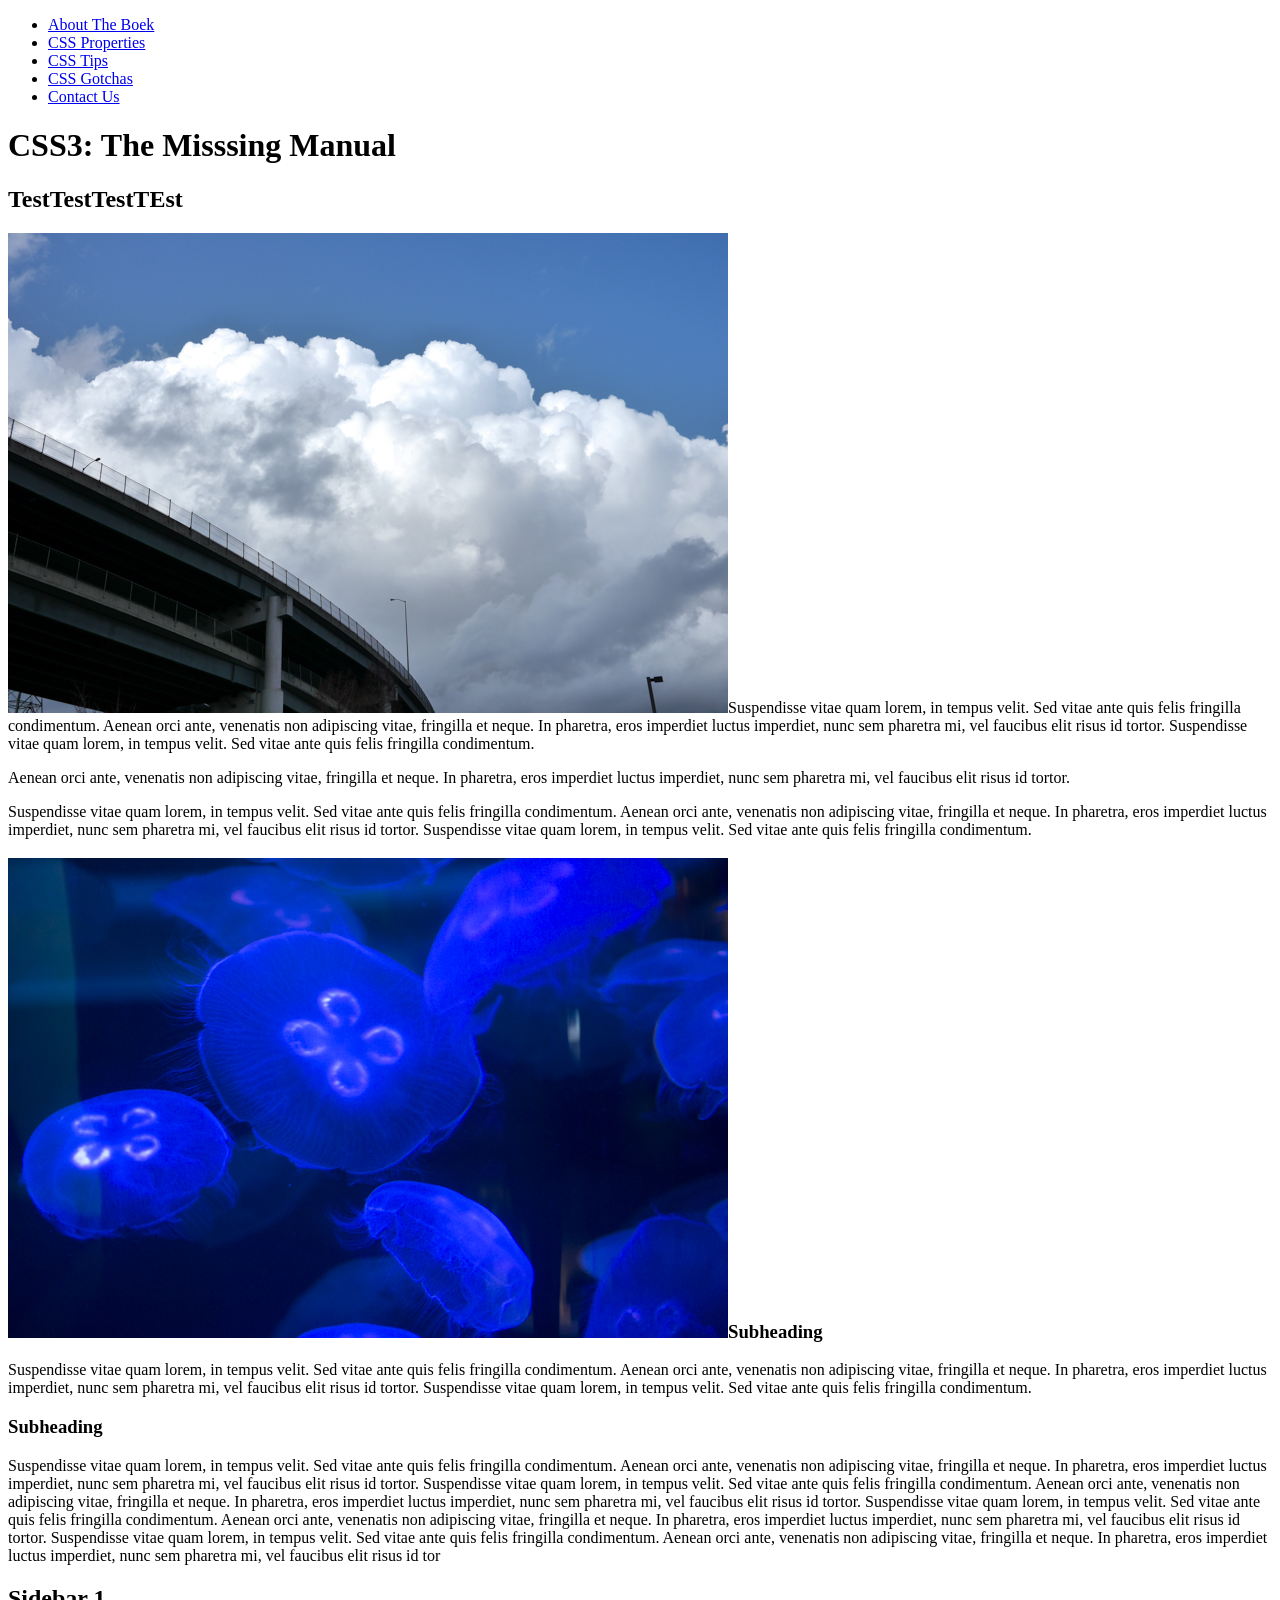
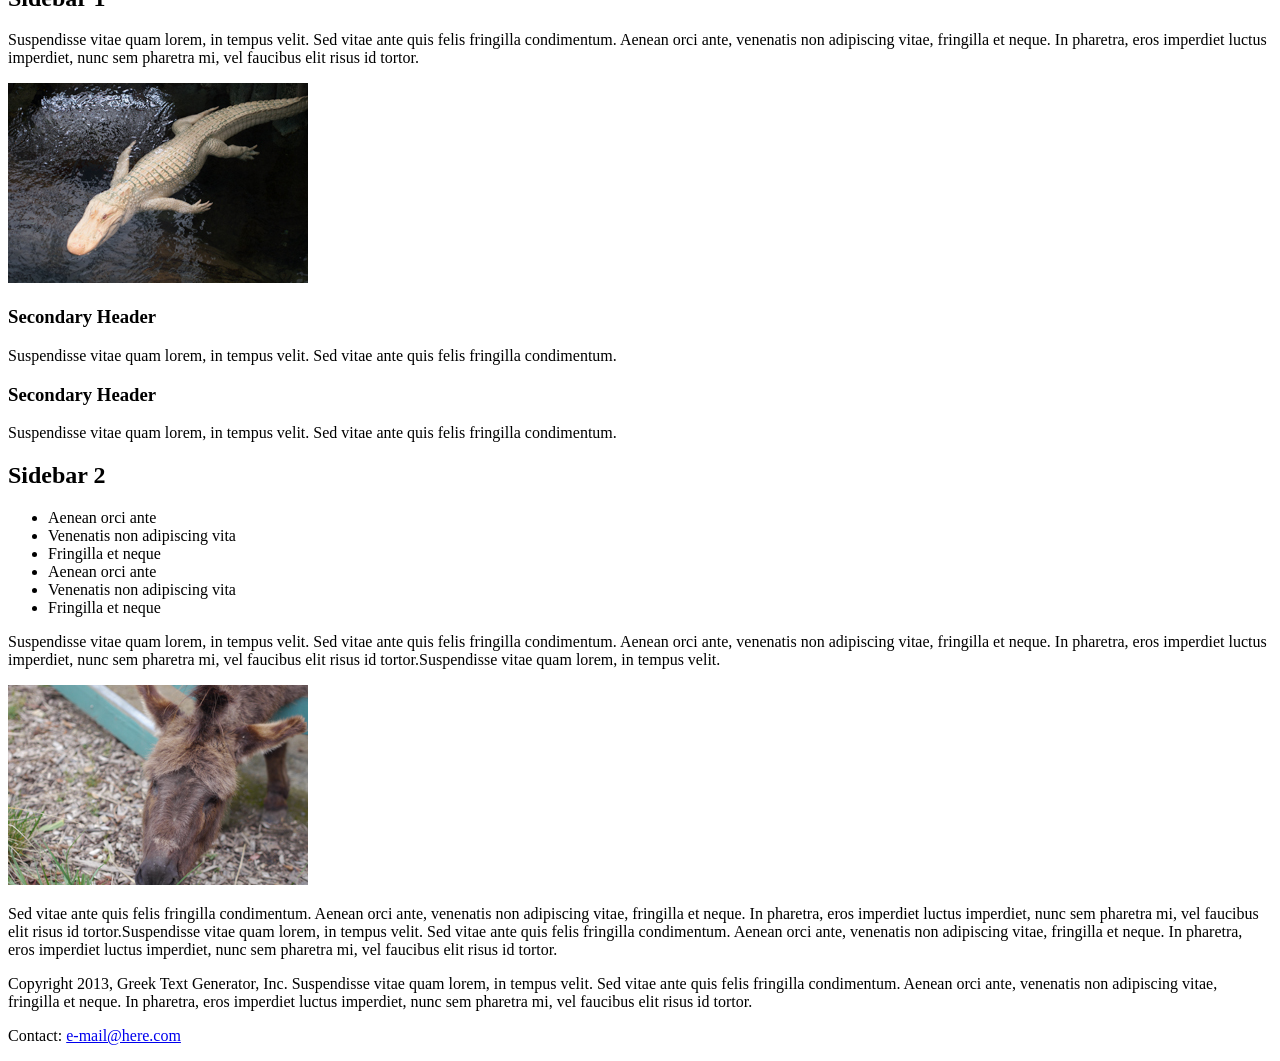
==== index.html @ ec8433b7 "test" ====
<!DOCTYPE html>
<html>
  <head>
    <meta charset="UTF-8" />
    <meta name="vviewport" content="width=device-width" />
    <title>Demo-site DWW2</title>
    <link href="sstyles.css" rel="stylesheet" />
  </head>

  <body>
    <div class="pageWrapper">
      <header>
        <nav class="clear">
          <ul>
            <li><a href="#">About The Boek</a></li>
            <li><a href="#">CSS Properties</a></li>
            <li><a href="#">CSS Tips</a></li>
            <li><a href="#">CSS Gotchas</a></li>
            <li><a href="#">Contact Us</a></li>
          </ul>
        </nav>
        <h1>CSS3: The Misssing Manual</h1>
      </header>
      <div class="contentWrapper">
        <div class="columnWrapper">
          <!-- main content goes here -->
          <article class="main">
            <h2>TestTestTestTEst</h2>
            <p>
              <img
                src="imgs/clouds.jpg"
                alt="Clouds"
                class="half right"
              />Suspendisse vitae quam lorem, in tempus velit. Sed vitae ante
              quis felis fringilla condimentum. Aenean orci ante, venenatis non
              adipiscing vitae, fringilla et neque. In pharetra, eros imperdiet
              luctus imperdiet, nunc sem pharetra mi, vel faucibus elit risus id
              tortor. Suspendisse vitae quam lorem, in tempus velit. Sed vitae
              ante quis felis fringilla condimentum.
            </p>
            <p>
              Aenean orci ante, venenatis non adipiscing vitae, fringilla et
              neque. In pharetra, eros imperdiet luctus imperdiet, nunc sem
              pharetra mi, vel faucibus elit risus id tortor.
            </p>
            <p>
              Suspendisse vitae quam lorem, in tempus velit. Sed vitae ante quis
              felis fringilla condimentum. Aenean orci ante, venenatis non
              adipiscing vitae, fringilla et neque. In pharetra, eros imperdiet
              luctus imperdiet, nunc sem pharetra mi, vel faucibus elit risus id
              tortor. Suspendisse vitae quam lorem, in tempus velit. Sed vitae
              ante quis felis fringilla condimentum.
            </p>
            <h3>
              <img
                src="imgs/jellyfish.jpg"
                alt="Jellyfish"
                class="half left"
              />Subheading
            </h3>
            <p>
              Suspendisse vitae quam lorem, in tempus velit. Sed vitae ante quis
              felis fringilla condimentum. Aenean orci ante, venenatis non
              adipiscing vitae, fringilla et neque. In pharetra, eros imperdiet
              luctus imperdiet, nunc sem pharetra mi, vel faucibus elit risus id
              tortor. Suspendisse vitae quam lorem, in tempus velit. Sed vitae
              ante quis felis fringilla condimentum.
            </p>
            <h3>Subheading</h3>
            <p>
              Suspendisse vitae quam lorem, in tempus velit. Sed vitae ante quis
              felis fringilla condimentum. Aenean orci ante, venenatis non
              adipiscing vitae, fringilla et neque. In pharetra, eros imperdiet
              luctus imperdiet, nunc sem pharetra mi, vel faucibus elit risus id
              tortor. Suspendisse vitae quam lorem, in tempus velit. Sed vitae
              ante quis felis fringilla condimentum. Aenean orci ante, venenatis
              non adipiscing vitae, fringilla et neque. In pharetra, eros
              imperdiet luctus imperdiet, nunc sem pharetra mi, vel faucibus
              elit risus id tortor. Suspendisse vitae quam lorem, in tempus
              velit. Sed vitae ante quis felis fringilla condimentum. Aenean
              orci ante, venenatis non adipiscing vitae, fringilla et neque. In
              pharetra, eros imperdiet luctus imperdiet, nunc sem pharetra mi,
              vel faucibus elit risus id tortor. Suspendisse vitae quam lorem,
              in tempus velit. Sed vitae ante quis felis fringilla condimentum.
              Aenean orci ante, venenatis non adipiscing vitae, fringilla et
              neque. In pharetra, eros imperdiet luctus imperdiet, nunc sem
              pharetra mi, vel faucibus elit risus id tor
            </p>
          </article>
          <!-- first sidebar goes here -->
          <aside class="sidebar1">
            <h2>Sidebar 1</h2>
            <p>
              Suspendisse vitae quam lorem, in tempus velit. Sed vitae ante quis
              felis fringilla condimentum. Aenean orci ante, venenatis non
              adipiscing vitae, fringilla et neque. In pharetra, eros imperdiet
              luctus imperdiet, nunc sem pharetra mi, vel faucibus elit risus id
              tortor.
            </p>
            <p>
              <img src="imgs/gator.jpg" alt="Gator" width="300" height="200" />
            </p>
            <h3>Secondary Header</h3>
            <p>
              Suspendisse vitae quam lorem, in tempus velit. Sed vitae ante quis
              felis fringilla condimentum.
            </p>
            <h3>Secondary Header</h3>
            <p>
              Suspendisse vitae quam lorem, in tempus velit. Sed vitae ante quis
              felis fringilla condimentum.
            </p>
          </aside>
        </div>
        <!-- second sidebar goes here -->
        <aside class="sidebar2">
          <h2>Sidebar 2</h2>
          <ul>
            <li>Aenean orci ante</li>
            <li>Venenatis non adipiscing vita</li>
            <li>Fringilla et neque</li>
            <li>Aenean orci ante</li>
            <li>Venenatis non adipiscing vita</li>
            <li>Fringilla et neque</li>
          </ul>
          <p>
            Suspendisse vitae quam lorem, in tempus velit. Sed vitae ante quis
            felis fringilla condimentum. Aenean orci ante, venenatis non
            adipiscing vitae, fringilla et neque. In pharetra, eros imperdiet
            luctus imperdiet, nunc sem pharetra mi, vel faucibus elit risus id
            tortor.Suspendisse vitae quam lorem, in tempus velit.
          </p>
          <p><img src="imgs/mule.jpg" alt="Mule" /></p>
          <p>
            Sed vitae ante quis felis fringilla condimentum. Aenean orci ante,
            venenatis non adipiscing vitae, fringilla et neque. In pharetra,
            eros imperdiet luctus imperdiet, nunc sem pharetra mi, vel faucibus
            elit risus id tortor.Suspendisse vitae quam lorem, in tempus velit.
            Sed vitae ante quis felis fringilla condimentum. Aenean orci ante,
            venenatis non adipiscing vitae, fringilla et neque. In pharetra,
            eros imperdiet luctus imperdiet, nunc sem pharetra mi, vel faucibus
            elit risus id tortor.
          </p>
        </aside>
      </div>
      <footer>
        <p>
          Copyright 2013, Greek Text Generator, Inc. Suspendisse vitae quam
          lorem, in tempus velit. Sed vitae ante quis felis fringilla
          condimentum. Aenean orci ante, venenatis non adipiscing vitae,
          fringilla et neque. In pharetra, eros imperdiet luctus imperdiet, nunc
          sem pharetra mi, vel faucibus elit risus id tortor.
        </p>
        <p>Contact: <a href="mailto:nobody@nowhere.com">e-mail@here.com</a></p>
      </footer>
    </div>
  </body>
</html>
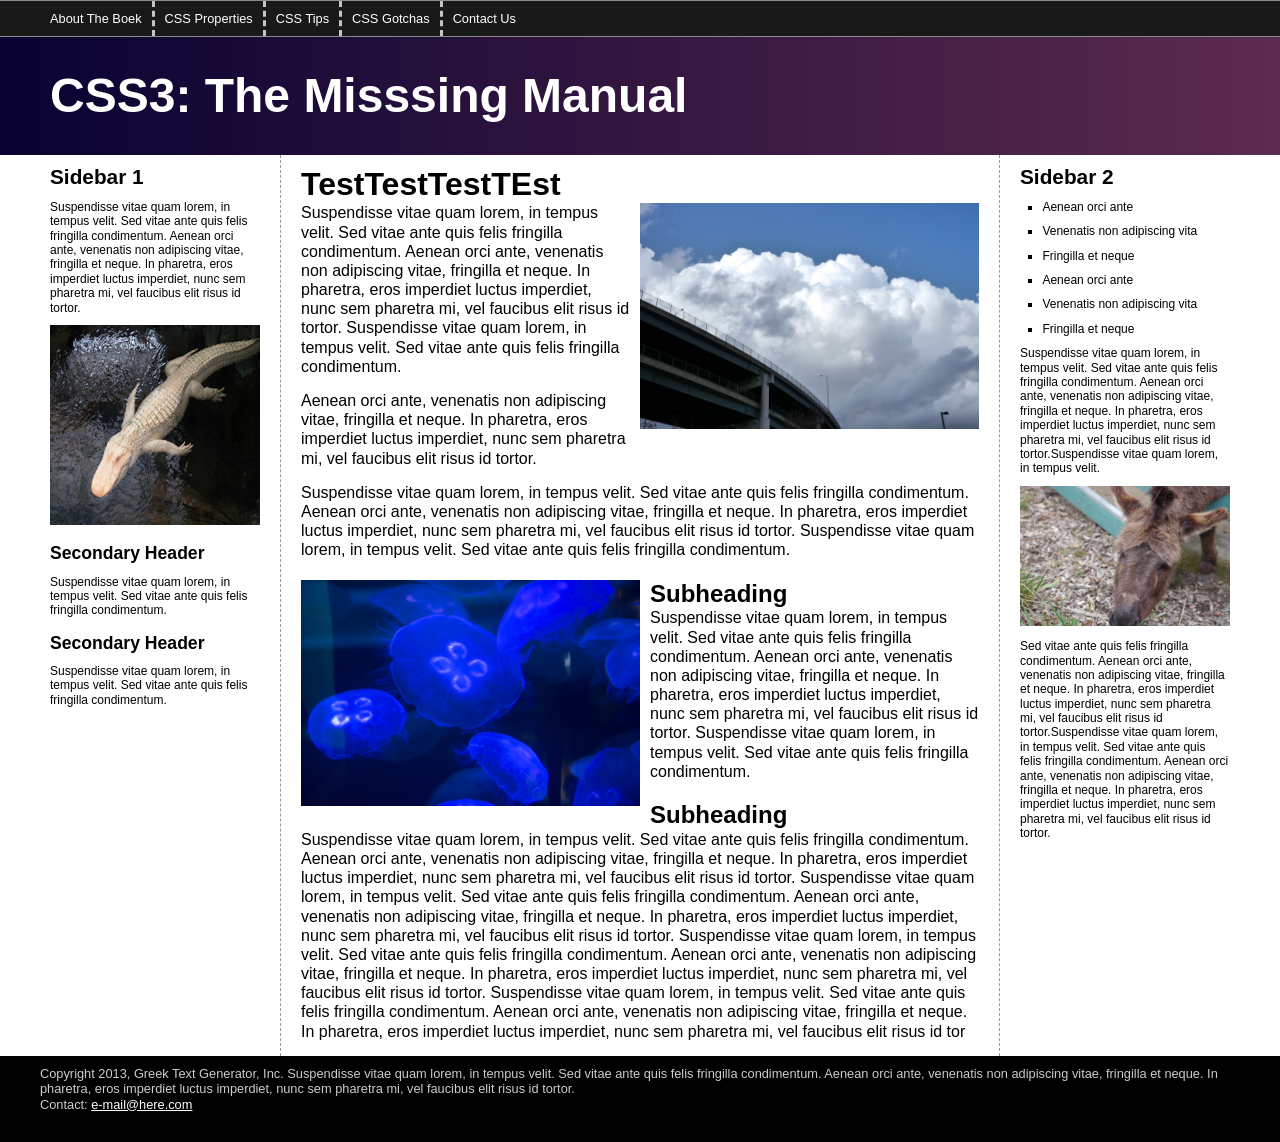
==== commit b2318c5a: "csstylewijziging" ====
--- a/index.html
+++ b/index.html
@@ -4,7 +4,7 @@
     <meta charset="UTF-8" />
     <meta name="vviewport" content="width=device-width" />
     <title>Demo-site DWW2</title>
-    <link href="sstyles.css" rel="stylesheet" />
+    <link href="styles.css" rel="stylesheet" />
   </head>
 
   <body>
--- a/styles.css
+++ b/styles.css
@@ -0,0 +1,310 @@
+/* reset browser styles */
+html,
+body,
+div,
+span,
+object,
+iframe,
+h1,
+h2,
+h3,
+h4,
+h5,
+h6,
+p,
+blockquote,
+pre,
+a,
+abbr,
+acronym,
+address,
+big,
+cite,
+code,
+del,
+dfn,
+em,
+img,
+ins,
+kbd,
+q,
+s,
+samp,
+small,
+strike,
+strong,
+sub,
+sup,
+tt,
+var,
+b,
+u,
+i,
+center,
+dl,
+dt,
+dd,
+ol,
+ul,
+li,
+fieldset,
+form,
+label,
+legend,
+table,
+caption,
+tbody,
+tfoot,
+thead,
+tr,
+th,
+td,
+article,
+aside,
+canvas,
+details,
+embed,
+figure,
+figcaption,
+footer,
+header,
+hgroup,
+menu,
+nav,
+output,
+ruby,
+section,
+summary,
+time,
+mark,
+audio,
+video {
+  margin: 0;
+  padding: 0;
+  border: 0;
+  font-size: 100%;
+  vertical-align: baseline;
+}
+article,
+aside,
+details,
+figcaption,
+figure,
+footer,
+header,
+hgroup,
+menu,
+nav,
+section {
+  display: block;
+}
+body {
+  line-height: 1.2;
+}
+ol {
+  padding-left: 1.4em;
+  list-style: decimal;
+}
+ul {
+  padding-left: 1.4em;
+  list-style: square;
+}
+table {
+  border-collapse: collapse;
+  border-spacing: 0;
+}
+/* end reset browser styles */
+
+.clear:after {
+  content: " ";
+  display: table;
+  clear: both;
+}
+
+.clear {
+  zoom: 1;
+}
+
+body {
+  font-family: "Helvetica Neue", Helvetica, Arial, sans-serif;
+}
+
+header {
+  background-color: rgb(93, 43, 78);
+  background-image: -webkit-linear-gradient(
+    right,
+    rgb(93, 43, 78),
+    rgb(8, 2, 50)
+  );
+  padding-bottom: 30px;
+}
+
+header h1 {
+  font-size: 3em;
+  color: white;
+  font-weight: bold;
+  padding-top: 30px;
+  clear: both;
+  padding-left: 10px;
+}
+
+nav {
+  background-color: rgb(25, 25, 25);
+  border: 1px solid rgba(255, 255, 255, 0.5);
+  border-left: none;
+  border-right: none;
+}
+nav ul {
+  padding: 0;
+  margin: 0;
+}
+nav li {
+  padding: 0;
+  margin: 0;
+  list-style: none;
+}
+nav a {
+  float: left;
+  font-size: 0.8em;
+  color: white;
+  font-weight: normal;
+  text-decoration: none;
+  padding: 10px;
+  border-right: 3px dashed rgba(255, 255, 255, 0.75);
+  -webkit-transition: all 0.5s;
+  -moz-transition: all 0.5s;
+  -o-transition: all 0.5s;
+  transition: all 0.5s;
+}
+nav li:last-of-type a {
+  border-right: none;
+}
+nav a:hover {
+  background-color: rgb(93, 43, 78);
+}
+aside h2 {
+  font-size: 1.3em;
+  margin-top: 10px;
+}
+aside h3 {
+  font-size: 1.1em;
+  margin-top: 15px;
+}
+aside p,
+aside li {
+  font-size: 0.75em;
+  margin-top: 10px;
+}
+.main h2 {
+  font-size: 2em;
+  margin-top: 10px;
+}
+.main h3 {
+  font-size: 1.5em;
+  margin-top: 20px;
+}
+.main p {
+  margin-bottom: 15px;
+}
+footer {
+  margin-top: 15px;
+  font-size: 0.8em;
+  padding: 10px 10px 30px 10px;
+  background-color: black;
+  color: rgb(204, 204, 204);
+}
+footer a {
+  color: white;
+}
+/* add tutorial styles below here */
+* {
+  -moz-box-sizing: border-box;
+  box-sizing: border-box;
+}
+
+.columnWrapper {
+  float: left;
+  width: 80%;
+}
+.sidebar1 {
+  float: left;
+  width: 25%;
+  padding: 0 20px 0 10px;
+}
+.main {
+  float: right;
+  width: 75%;
+  padding: 0 20px;
+  border-left: dashed 1px rgb(153, 153, 153);
+  border-right: dashed 1px rgb(153, 153, 153);
+}
+.sidebar2 {
+  float: right;
+  width: 20%;
+  padding: 0 10px 0 20px;
+}
+footer {
+  clear: both;
+}
+nav ul,
+header h1,
+footer p,
+.contentWrapper {
+  max-width: 1200px;
+  margin: 0 auto;
+}
+img {
+  max-width: 100%;
+}
+img.half {
+  max-width: 50%;
+}
+img.left {
+  float: left;
+  margin: 0 10px 10px 0;
+}
+img.right {
+  float: right;
+  margin: 0 0 10px 10px;
+}
+
+@media (min-width: 501px) and (max-width: 768px) {
+  .sidebar2 {
+    float: none;
+    width: auto;
+    clear: both;
+    border-top: 2px solid black;
+    padding-top: 10px;
+  }
+  .columnWrapper {
+    width: auto;
+  }
+  .main {
+    border-right: none;
+  }
+}
+
+@media (max-width: 500px) {
+  .columnWrapper,
+  .main,
+  .sidebar1,
+  .sidebar2 {
+    float: none;
+    width: auto;
+  }
+  .main {
+    border: none;
+  }
+  .sidebar1,
+  .sidebar2 {
+    border-top: 2px solid black;
+    margin-top: 25px;
+    padding-top: 10px;
+  }
+  header h1 {
+    font-size: 1.5em;
+  }
+  nav {
+    text-align: center;
+  }
+}
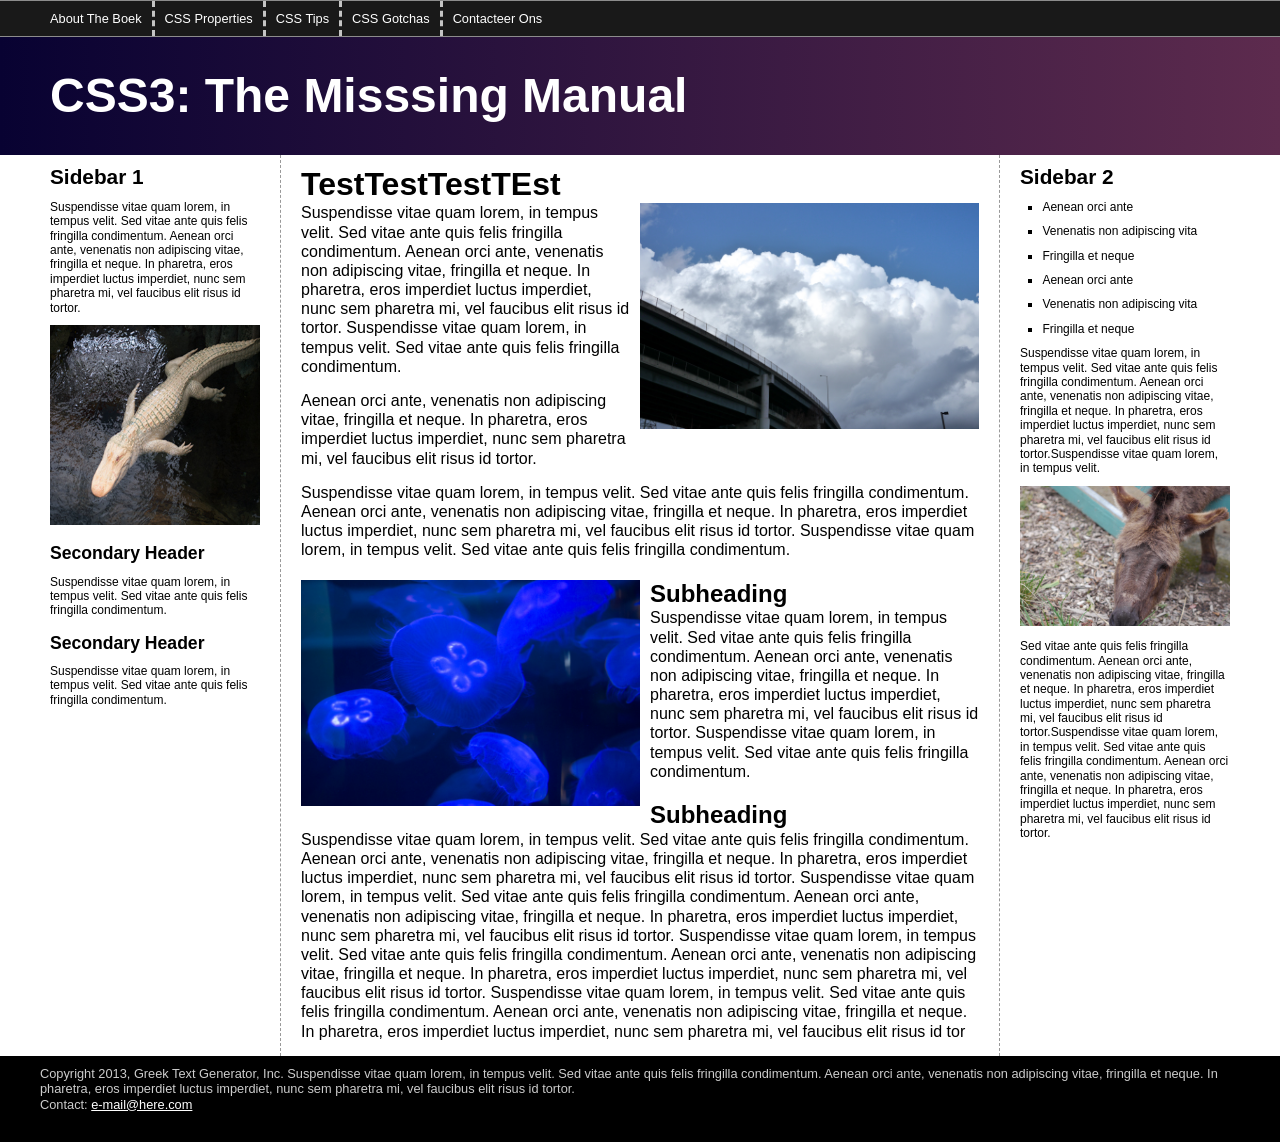
==== commit 2ce4b9ae: "updateIndexContactUs" ====
--- a/index.html
+++ b/index.html
@@ -16,7 +16,7 @@
             <li><a href="#">CSS Properties</a></li>
             <li><a href="#">CSS Tips</a></li>
             <li><a href="#">CSS Gotchas</a></li>
-            <li><a href="#">Contact Us</a></li>
+            <li><a href="#">Contacteer Ons</a></li>
           </ul>
         </nav>
         <h1>CSS3: The Misssing Manual</h1>
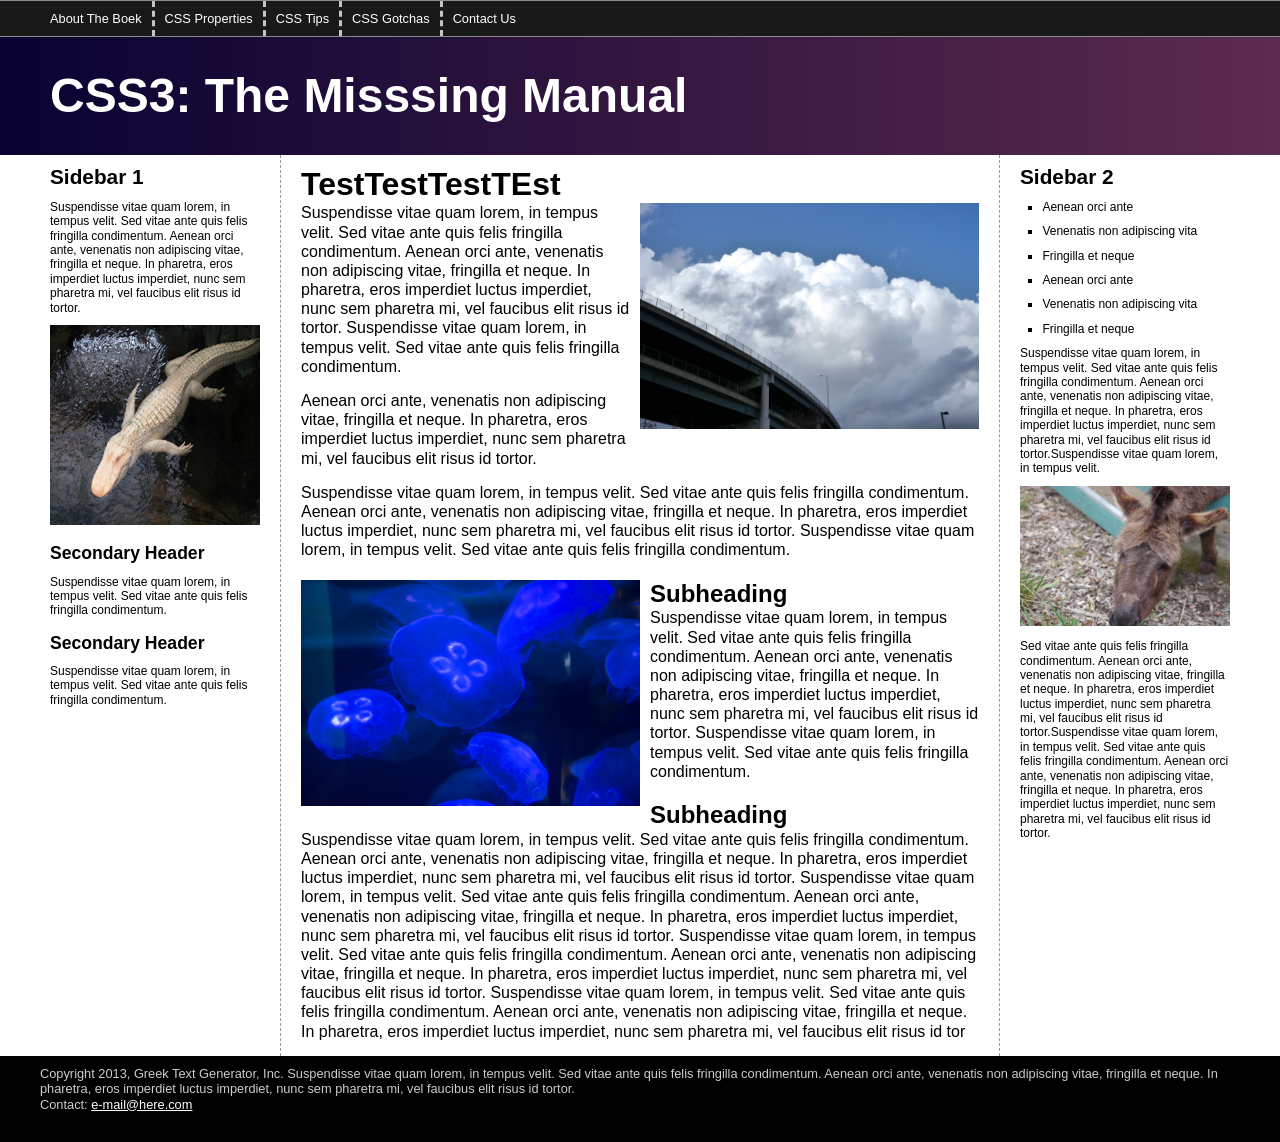
==== commit 4b4daf51: "viewport" ====
--- a/index.html
+++ b/index.html
@@ -2,7 +2,7 @@
 <html>
   <head>
     <meta charset="UTF-8" />
-    <meta name="vviewport" content="width=device-width" />
+    <meta name="viewport" content="width=device-width" />
     <title>Demo-site DWW2</title>
     <link href="styles.css" rel="stylesheet" />
   </head>
@@ -16,7 +16,7 @@
             <li><a href="#">CSS Properties</a></li>
             <li><a href="#">CSS Tips</a></li>
             <li><a href="#">CSS Gotchas</a></li>
-            <li><a href="#">Contacteer Ons</a></li>
+            <li><a href="#">Contact Us</a></li>
           </ul>
         </nav>
         <h1>CSS3: The Misssing Manual</h1>
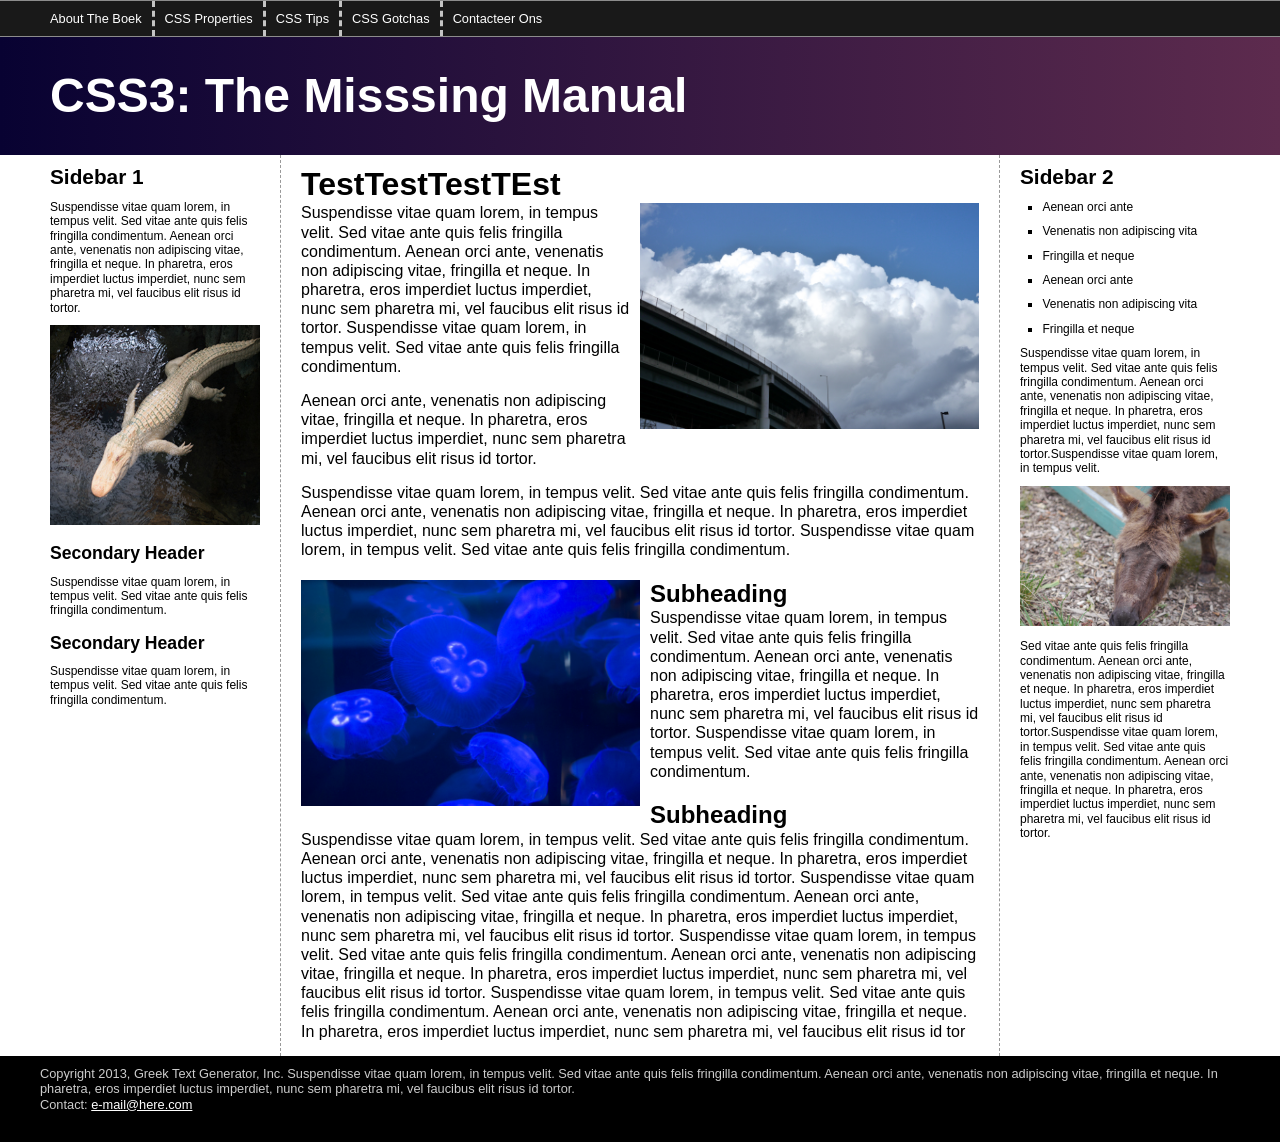
==== commit 46eddb1d: "Merge branch 'main' of https://github.com/Kvh-glitch/Combell latere wijziging viewport" ====
--- a/index.html
+++ b/index.html
@@ -16,7 +16,7 @@
             <li><a href="#">CSS Properties</a></li>
             <li><a href="#">CSS Tips</a></li>
             <li><a href="#">CSS Gotchas</a></li>
-            <li><a href="#">Contact Us</a></li>
+            <li><a href="#">Contacteer Ons</a></li>
           </ul>
         </nav>
         <h1>CSS3: The Misssing Manual</h1>
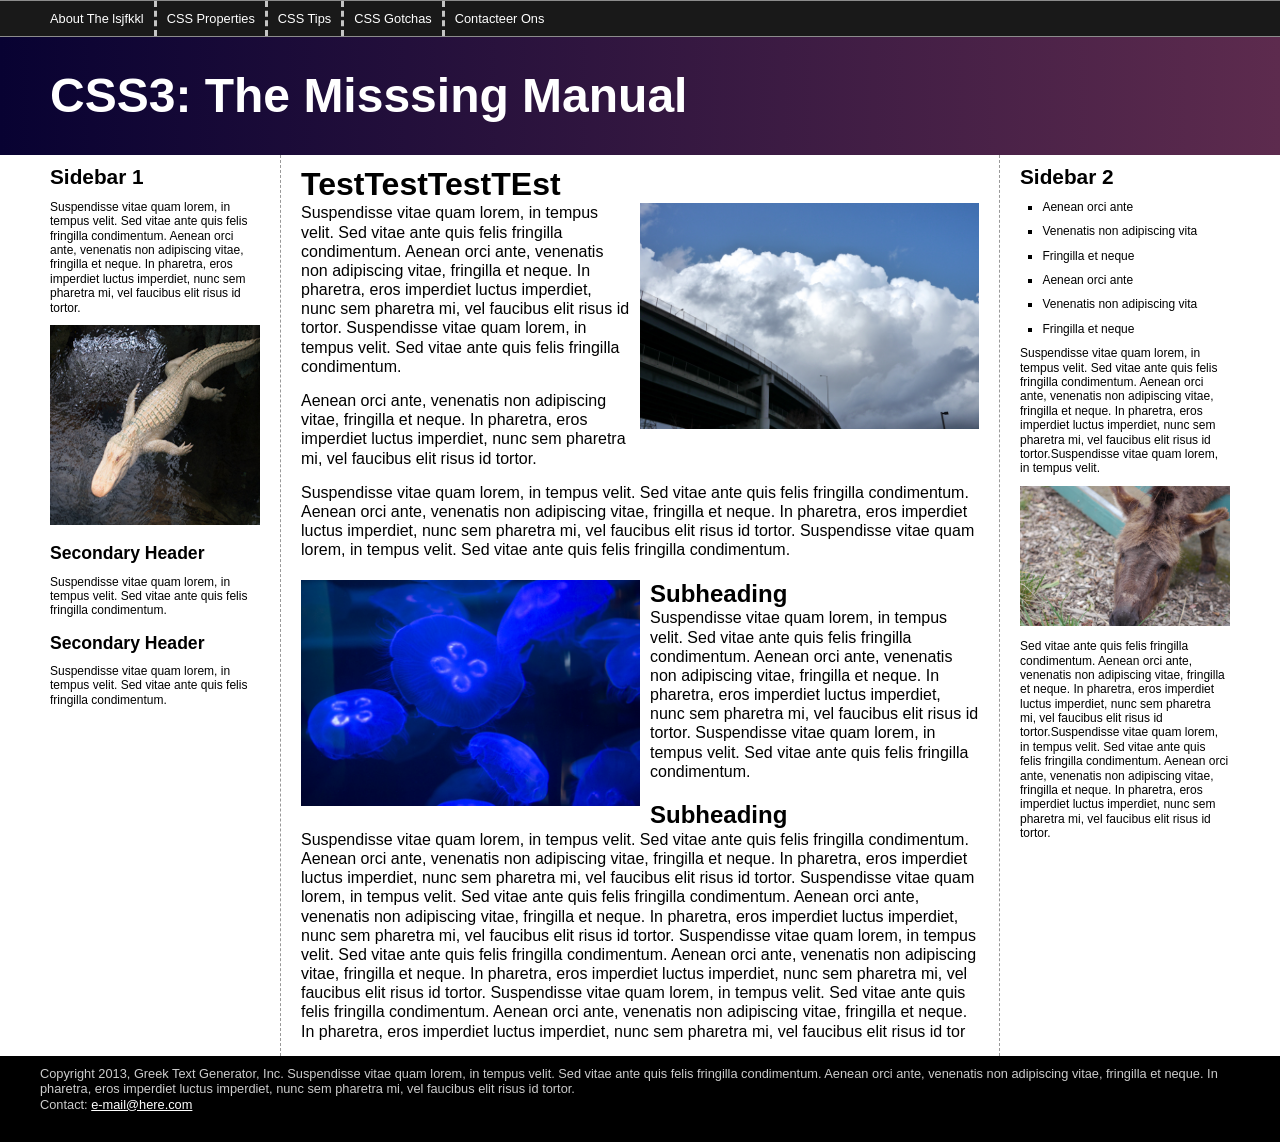
==== commit 585076f4: "change" ====
--- a/index.html
+++ b/index.html
@@ -12,7 +12,7 @@
       <header>
         <nav class="clear">
           <ul>
-            <li><a href="#">About The Boek</a></li>
+            <li><a href="#">About The lsjfkkl</a></li>
             <li><a href="#">CSS Properties</a></li>
             <li><a href="#">CSS Tips</a></li>
             <li><a href="#">CSS Gotchas</a></li>
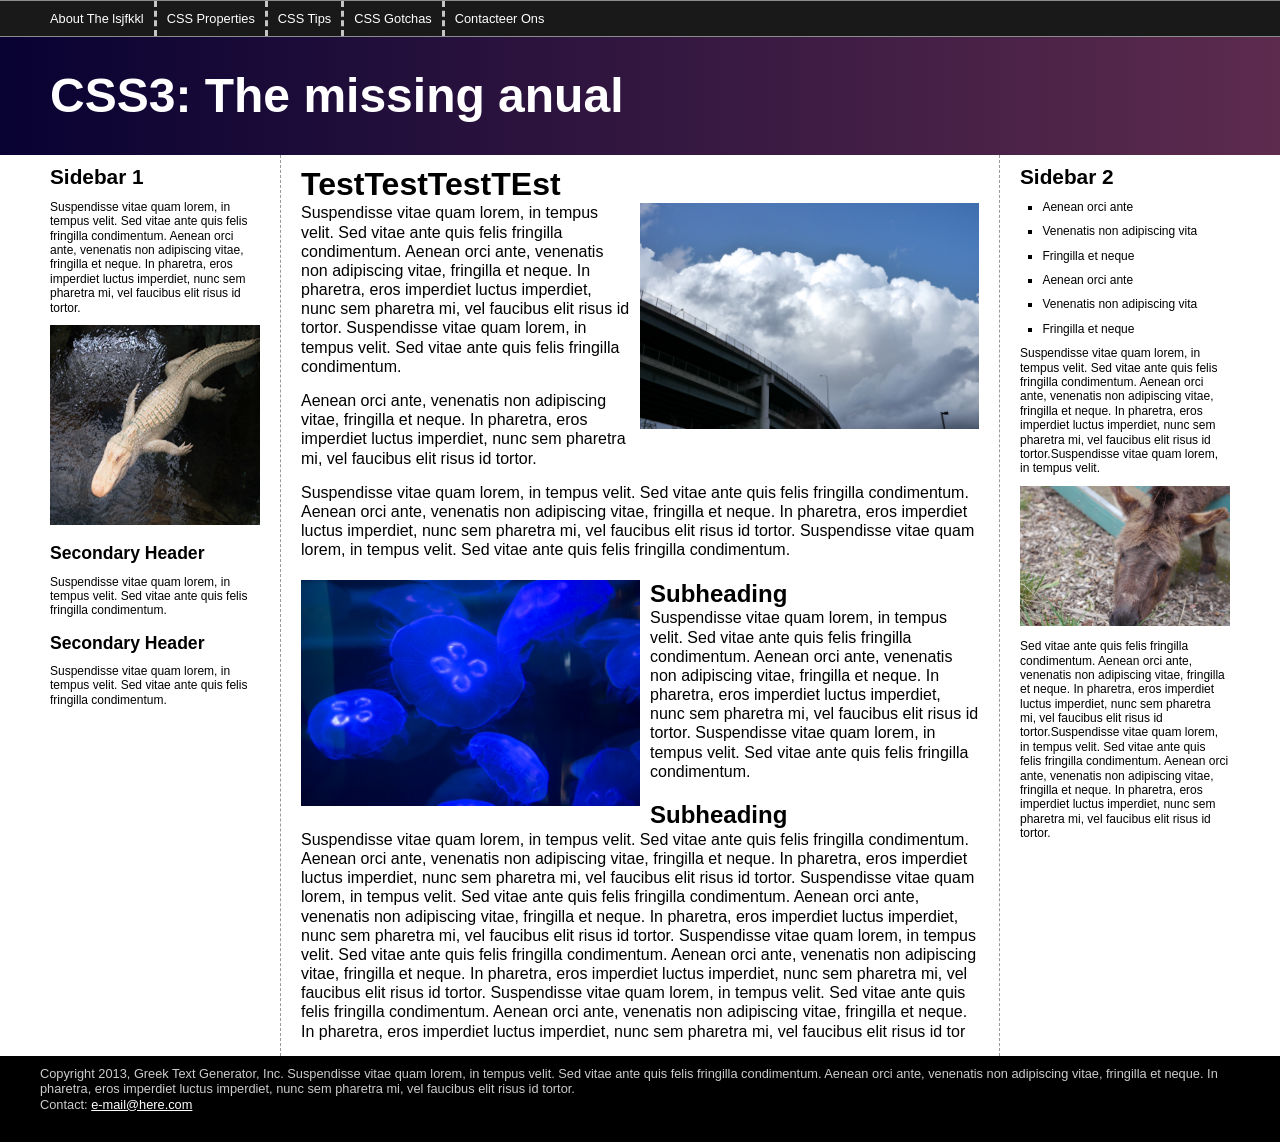
==== commit f4759b9e: "sfjkdfjsjdf" ====
--- a/index.html
+++ b/index.html
@@ -19,7 +19,7 @@
             <li><a href="#">Contacteer Ons</a></li>
           </ul>
         </nav>
-        <h1>CSS3: The Misssing Manual</h1>
+        <h1>CSS3: The missing anual</h1>
       </header>
       <div class="contentWrapper">
         <div class="columnWrapper">
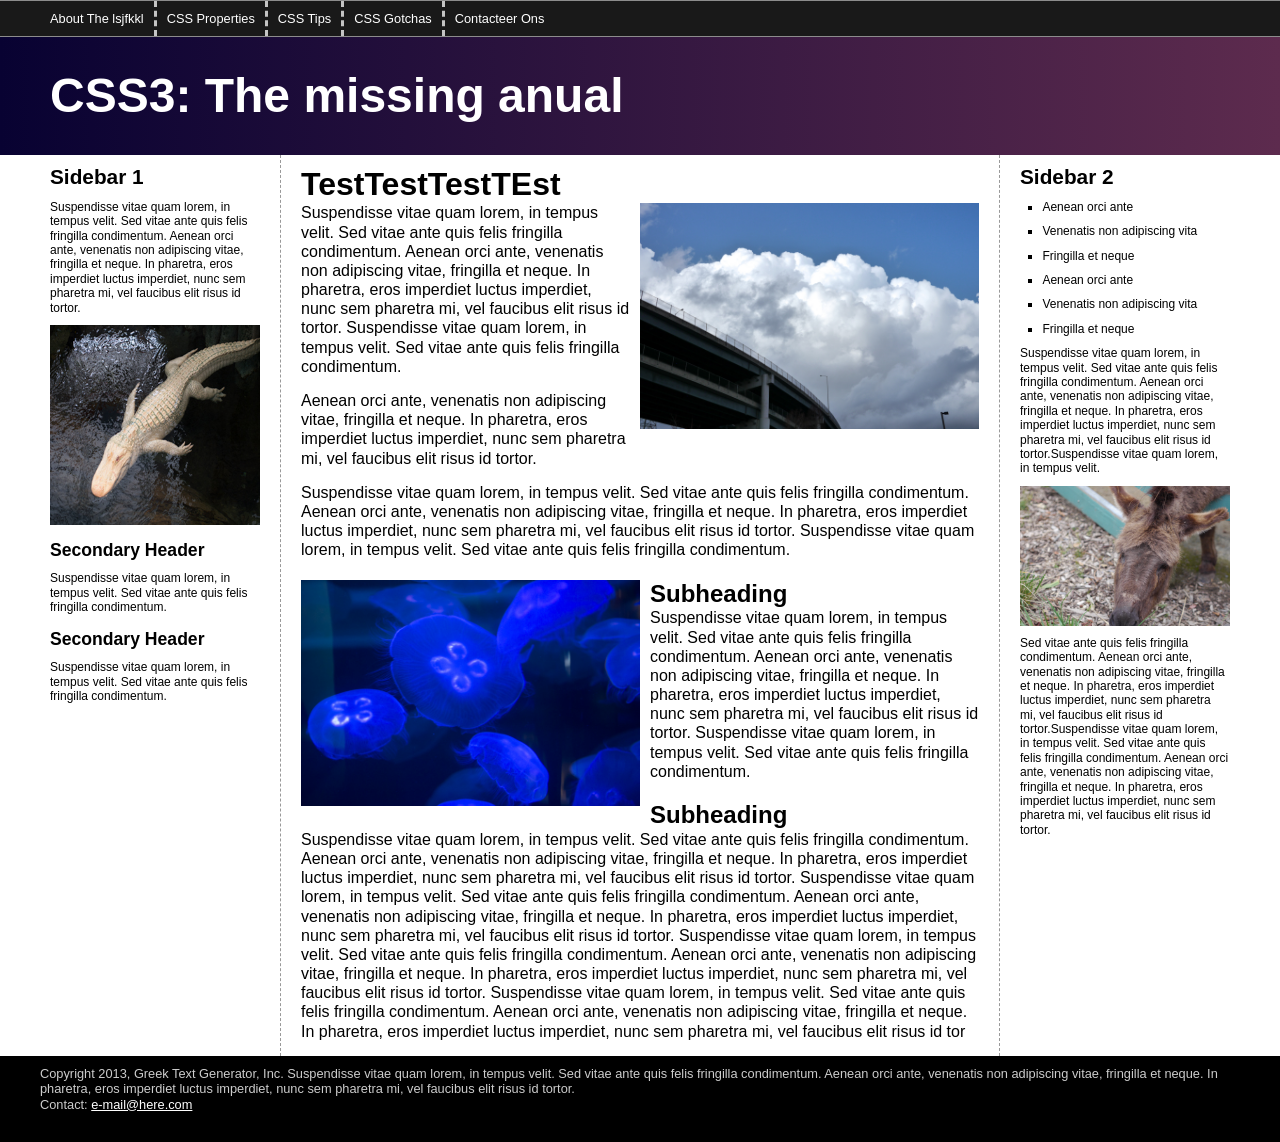
==== commit cae8bcd5: "sdf" ====
--- a/index.html
+++ b/index.html
@@ -1,4 +1,4 @@
-<!DOCTYPE html>
+
 <html>
   <head>
     <meta charset="UTF-8" />
